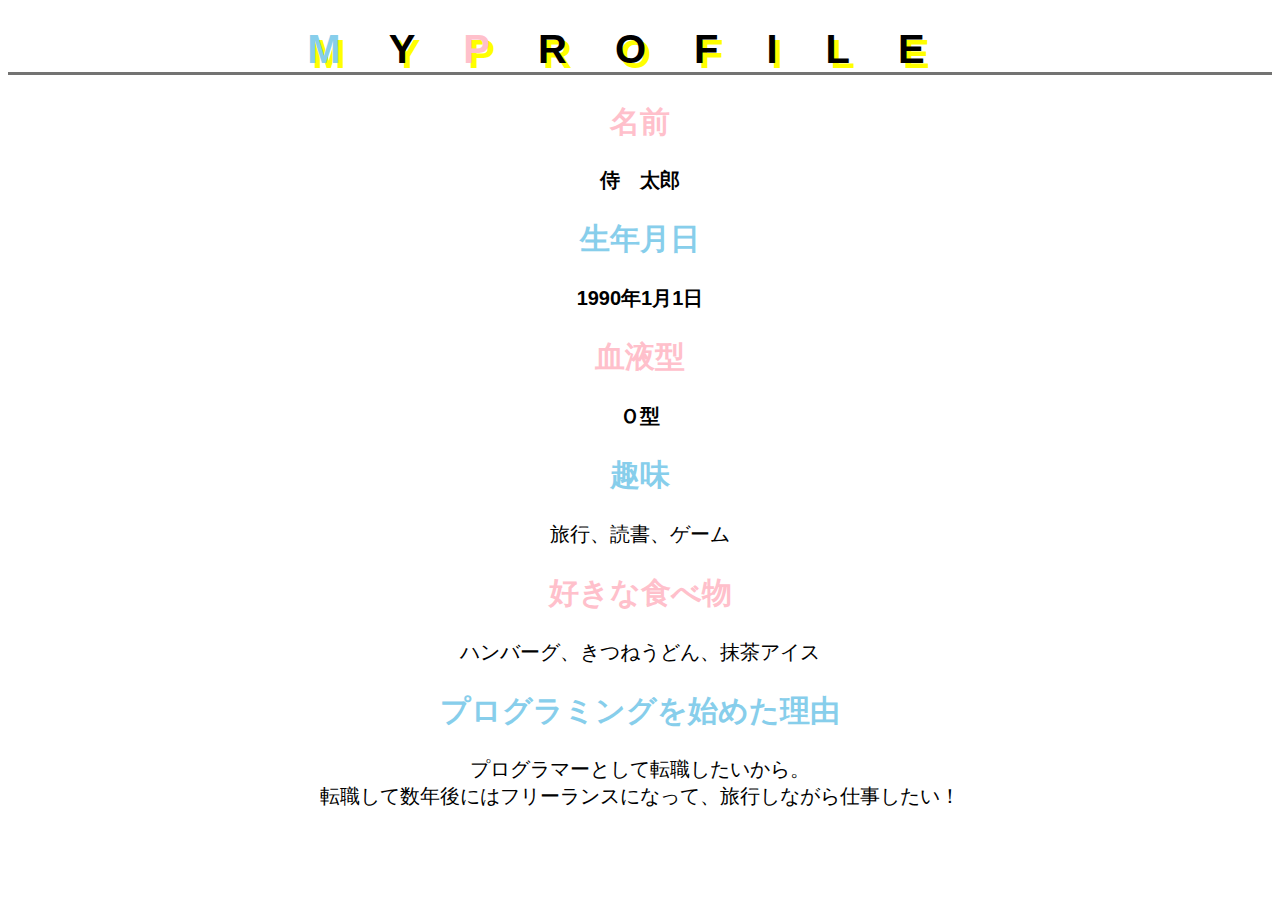
==== kadai_014/kadai_014.html @ fcd58f49 "kadai_014" ====
<!DOCTYPE html>
<html class="decoration">
  <head>
    <title>14章課題</title>
    <meta name="description" content="このページは14章の課題です。"
    <meta charset="UTF-8">
    <link rel="stylesheet" href="style.css">
  </head>
  <body>
    <h1><span class="font-color">M</span>Y<span class="font-color2">P</span>ROFILE</h1>
    <!--ここでGoogle Fontsを読み込みます-->
    <link rel="preconnect" href="https://fonts.googleapis.com">
     <link rel="preconnect" href="https://fonts.gstatic.com" crossorigin>
     <link href="https://fonts.googleapis.com/css2?family=Josefin+Sans&display=swap" rel="stylesheet"> 
    <h2 class="font-color2">名前</h2>
    <div id="parent">
    <p>侍　太郎</p>
     <h2 class="font-color">生年月日</h2>
     <div id="child">
     <p>1990年1月1日</p>
      <h2 class="font-color2">血液型</h2>
      <div id="grandchild">
      <p>Ｏ型</p>
    </div>
     </div>
      </div>
    <h2 class="font-color">趣味</h2>
    <p>旅行、読書、ゲーム</p>
    <h2 class="font-color2">好きな食べ物</h2>
    <p>ハンバーグ、きつねうどん、抹茶アイス</p>
    <h2 class="font-color">プログラミングを始めた理由</h2>
    <p>プログラマーとして転職したいから。<br>転職して数年後にはフリーランスになって、旅行しながら仕事したい！</p>
  </body>
</html>
---- kadai_014/style.css ----
body {
  font-family: "Arial", "Meiryo", sans-serif;
}
.google-fonts {
  /* ここにGoogle Fontsを指定します */
  font-family: "Josefin Sans", sans-serif;
  font-optical-sizing: auto;
  font-weight: 400;
  font-style: normal;
}
.decoration {
  /*ルート要素の変更 */
  font-size: 20px;
  text-align: center;
}
h1 {
  /* h1の変更 */
  font-size: 40px;
  letter-spacing: 1.2em;
  text-shadow: 5px 5px yellow;
  border-bottom: solid 3px rgb(115, 115, 114);
}
.font-color {
  color: skyblue;
}
.font-color2 {
  color: rgb(255, 192, 203);
}
#parent > p {
  font-weight: bold;
}
#child > p {
  font-weight: bold;
}
#grandchild > p {
  font-weight: bold;
}
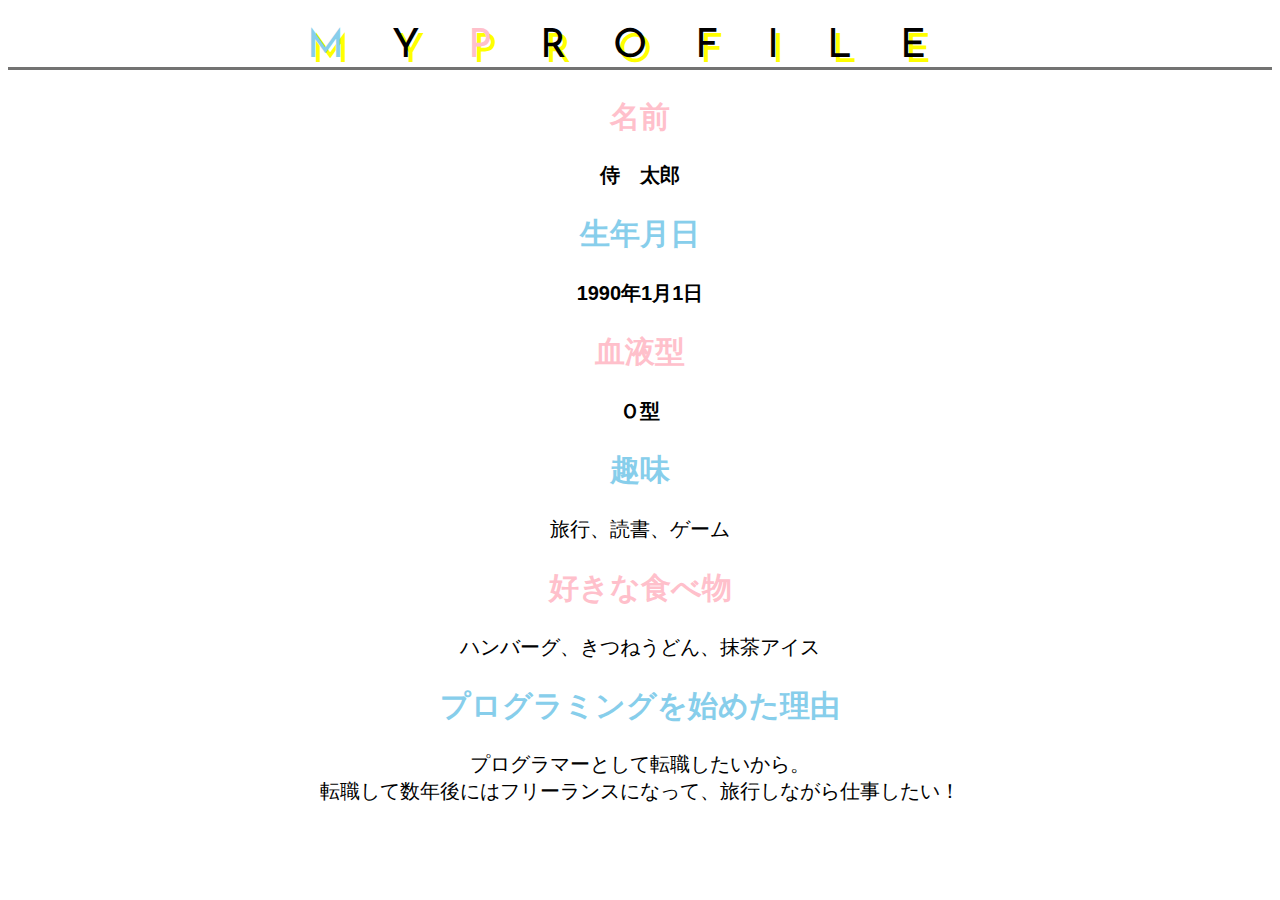
==== commit 8868a660: "kadai_014" ====
--- a/kadai_014/kadai_014.html
+++ b/kadai_014/kadai_014.html
@@ -2,16 +2,16 @@
 <html class="decoration">
   <head>
     <title>14章課題</title>
-    <meta name="description" content="このページは14章の課題です。"
+    <meta name="description" content="このページは14章の課題です。">
     <meta charset="UTF-8">
     <link rel="stylesheet" href="style.css">
-  </head>
-  <body>
-    <h1><span class="font-color">M</span>Y<span class="font-color2">P</span>ROFILE</h1>
     <!--ここでGoogle Fontsを読み込みます-->
     <link rel="preconnect" href="https://fonts.googleapis.com">
      <link rel="preconnect" href="https://fonts.gstatic.com" crossorigin>
      <link href="https://fonts.googleapis.com/css2?family=Josefin+Sans&display=swap" rel="stylesheet"> 
+  </head>
+  <body>
+    <h1 class="google-fonts"><span class="font-color">M</span>Y<span class="font-color2">P</span>ROFILE</h1>
     <h2 class="font-color2">名前</h2>
     <div id="parent">
     <p>侍　太郎</p>
--- a/kadai_014/style.css
+++ b/kadai_014/style.css
@@ -1,3 +1,6 @@
+html {
+  font-size: 20px;
+}
 body {
   font-family: "Arial", "Meiryo", sans-serif;
 }
@@ -10,12 +13,11 @@
 }
 .decoration {
   /*ルート要素の変更 */
-  font-size: 20px;
   text-align: center;
 }
 h1 {
   /* h1の変更 */
-  font-size: 40px;
+  font-size: 2rem;
   letter-spacing: 1.2em;
   text-shadow: 5px 5px yellow;
   border-bottom: solid 3px rgb(115, 115, 114);
